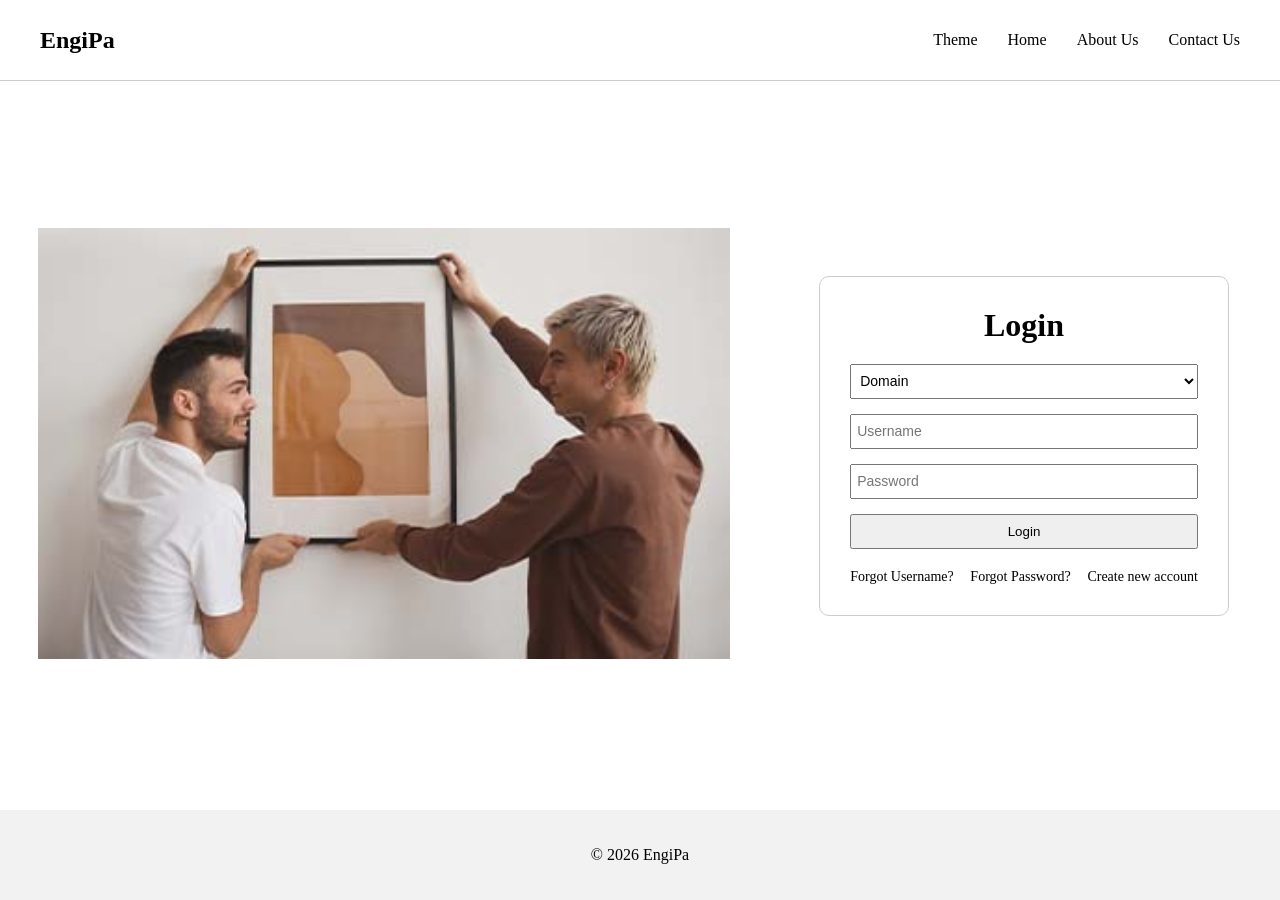
==== index.html @ d630110d "Moved index.html to root" ====
<!doctype html>
<html lang="en">

<head>
    <meta charset="UTF-8" />
    <meta name="viewport" content="width=device-width, initial-scale=1.0" />
    <title>EngiPa</title>
    <link rel="stylesheet" href="style.css" />
</head>

<body>
    <header>
        <nav id="navDiv">
            <div class="logo">EngiPa</div>
            <div id="nav-navigation-div">
                <div class="theme">Theme</div>
                <a href="">Home</a>
                <a href="/about-us-page-files/About.html" class="aboutPage"> About Us </a>

                <a href="/contact-us-page-files/contact.html" class="contactPage">Contact Us</a>
            </div>
        </nav>
    </header>

    <main>
        <div id="maindiv">
            <!-- LEFT -->
            <div class="main-left-div">
                <div class="img-div">
                    <img src="amazon main image 11.jpg" alt="Banner" />
                </div>
            </div>

            <!-- RIGHT -->
            <div class="main-right-div">
                <div class="loginDiv">
                    <h1>Login</h1>

                    <form>
                        <select name="" id="">
                <option value="" selected>Domain</option>
                <option value="">Admin</option>
                <option value="">Student</option>
              </select>
                        <input type="text" placeholder="Username" />
                        <input type="password" placeholder="Password" />
                        <button type="submit">Login</button>
                    </form>

                    <div class="login-div-register-forgot">
                        <a href="" class="forgotUsername">Forgot Username?
                            </a>
                        <a href="/forgot-password-files/fogotPassword.html" class="forgotPassword">Forgot Password?
                                </a>
                        <a href="/register-page-,files/register.html">Create new account
                            </a>
                    </div>
                </div>
            </div>
        </div>
    </main>

    <footer>
        <div id="footerDiv">© 2026 EngiPa</div>
    </footer>

    <script src="script.js"></script>
</body>

</html>

</html>
---- style.css ----
* {
    margin: 0;
    padding: 0;
    box-sizing: border-box;
}


/* NAV */

#navDiv {
    width: 100%;
    height: 9vh;
    display: flex;
    justify-content: space-between;
    align-items: center;
    padding: 0 40px;
    border-bottom: 1px solid #ccc;
}

.logo {
    font-size: 24px;
    font-weight: bold;
}

#nav-navigation-div {
    display: flex;
    gap: 30px;
}

#nav-navigation-div a {
    text-decoration: none;
    color: black;
    cursor: pointer;
}

#nav-navigation-div a:hover {
    text-decoration: underline;
    cursor: pointer;
}

#nav-navigation-div .theme:hover {
    text-decoration: underline;
    cursor: pointer;
}


/* MAIN */

#maindiv {
    width: 100%;
    height: 81vh;
    display: flex;
}


/* LEFT */

.main-left-div {
    width: 60%;
    display: flex;
    justify-content: center;
    align-items: center;
}

.img-div {
    width: 90%;
}

.main-left-div img {
    width: 100%;
    height: 100%;
    object-fit: cover;
}


/* RIGHT */

.main-right-div {
    width: 40%;
    display: flex;
    justify-content: center;
    align-items: center;
}

.loginDiv {
    width: 80%;
    padding: 30px;
    text-align: center;
    border: 1px solid #ccc;
    border-radius: 10px;
    display: flex;
    flex-direction: column;
    gap: 20px;
}

form {
    display: flex;
    flex-direction: column;
    gap: 15px;
}

select {
    height: 35px;
    padding: 5px;
    font-size: 14px;
}

input {
    height: 35px;
    padding: 5px;
    font-size: 14px;
}

button {
    height: 35px;
    cursor: pointer;
}

.login-div-register-forgot {
    display: flex;
    justify-content: space-between;
    font-size: 14px;
}

.login-div-register-forgot a {
    text-decoration: none;
    color: black;
}


/* FOOTER */

#footerDiv {
    height: 10vh;
    display: flex;
    justify-content: center;
    align-items: center;
    background-color: #f2f2f2;
}
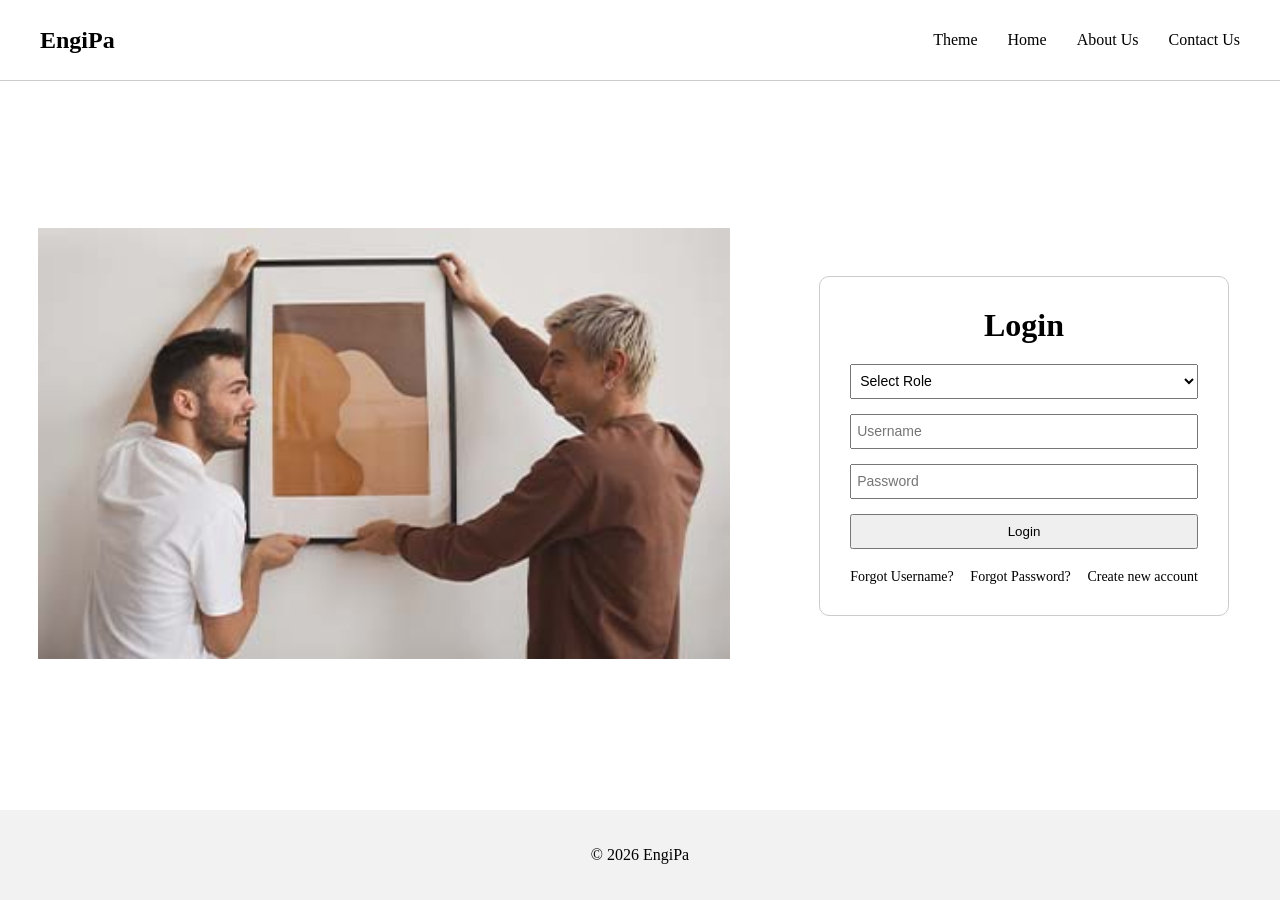
==== commit 3ed5b66f: "change in index" ====
--- a/index.html
+++ b/index.html
@@ -15,15 +15,15 @@
             <div id="nav-navigation-div">
                 <div class="theme">Theme</div>
                 <a href="">Home</a>
-                <a href="/about-us-page-files/About.html" class="aboutPage"> About Us </a>
-
-                <a href="/contact-us-page-files/contact.html" class="contactPage">Contact Us</a>
+                <a href="/about-us-page-files/About.html">About Us</a>
+                <a href="/contact-us-page-files/contact.html">Contact Us</a>
             </div>
         </nav>
     </header>
 
     <main>
         <div id="maindiv">
+
             <!-- LEFT -->
             <div class="main-left-div">
                 <div class="img-div">
@@ -36,27 +36,30 @@
                 <div class="loginDiv">
                     <h1>Login</h1>
 
-                    <form>
-                        <select name="" id="">
-                <option value="" selected>Domain</option>
-                <option value="">Admin</option>
-                <option value="">Student</option>
-              </select>
-                        <input type="text" placeholder="Username" />
-                        <input type="password" placeholder="Password" />
+                    <form id="loginForm">
+
+                        <!-- IMPORTANT: value must match backend role -->
+                        <select required>
+                            <option value="" selected disabled>Select Role</option>
+                            <option value="Admin">Admin</option>
+                            <option value="Student">Student</option>
+                        </select>
+
+                        <input type="text" placeholder="Username" required />
+                        <input type="password" placeholder="Password" required />
+
                         <button type="submit">Login</button>
                     </form>
 
                     <div class="login-div-register-forgot">
-                        <a href="" class="forgotUsername">Forgot Username?
-                            </a>
-                        <a href="/forgot-password-files/fogotPassword.html" class="forgotPassword">Forgot Password?
-                                </a>
-                        <a href="/register-page-,files/register.html">Create new account
-                            </a>
+                        <a href="#">Forgot Username?</a>
+                        <a href="/forgot-password-files/fogotPassword.html">Forgot Password?</a>
+                        <a href="/register-page-,files/register.html">Create new account</a>
                     </div>
+
                 </div>
             </div>
+
         </div>
     </main>
 
@@ -67,6 +70,4 @@
     <script src="script.js"></script>
 </body>
 
-</html>
-
 </html>
